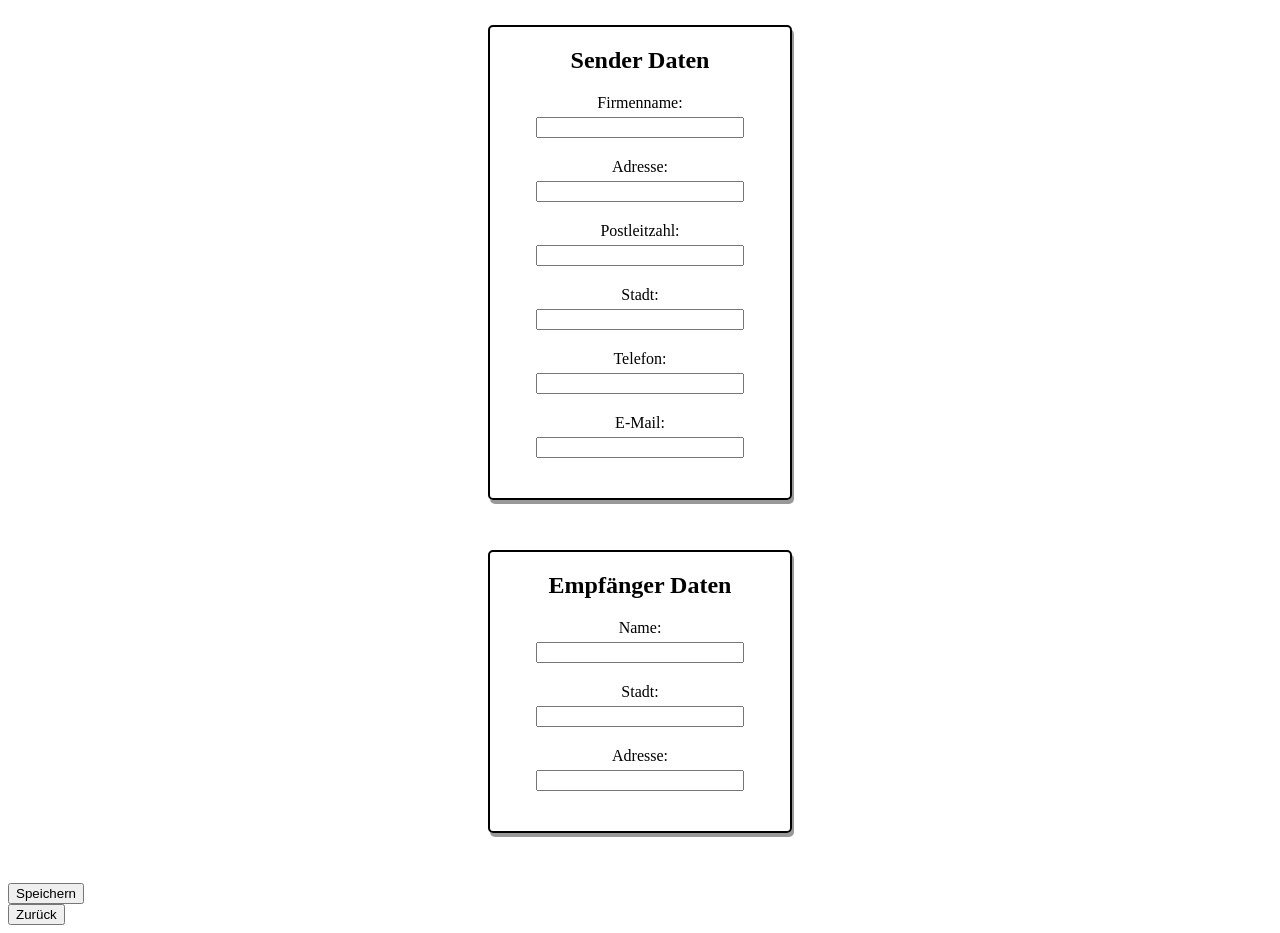
==== info.html @ 433a34f0 "Added some Pre Details which can be included and possibility to write a description with the value i" ====
<!DOCTYPE html>
<html lang="en">
<head>
    <meta charset="UTF-8">
    <meta name="viewport" content="width=device-width, initial-scale=1.0">
    <script src="./info_script.js"></script>
    <link rel="stylesheet" type="text/css" href="./style.css">
    <title>Document</title>
</head>
<body>

    <div class="form-container">

    <div class="form-group">
        <h2>Sender Daten</h2>
        <label for="firmName">Firmenname: </label>
        <input type="text" id="firmName">

        <label for="senderAddress">Adresse: </label>
        <input type="text" id="senderAddress">

        <label for="senderPlz">Postleitzahl: </label>
        <input type="text" id="senderPlz">

        <label for="senderCity">Stadt: </label>
        <input type="text" id="senderCity">

        <label for="phone">Telefon: </label>
        <input type="text" id="phone">

        <label for="email">E-Mail: </label>
        <input type="email" id="email">
    
    </div>

    <div class="form-group">
        <h2>Empfänger Daten</h2>
        <label for="recieverName">Name: </label>
        <input type="text" id="recieverName">

        <label for="recieverCity">Stadt: </label>
        <input type="text" id="recieverCity">

        <label for="recieverAddress">Adresse: </label>
        <input type="text" id="recieverAddress">
    </div>
    </div>

    <div>
        <button class="submit" onclick="saveDetails()">Speichern</button>
    </div>
    <div>
        <a href="./index.html">
            <button>Zurück</button>
        </a>
    </div>
</body>
</html>
---- style.css ----
table {
    margin: auto;
    width: 80%; /* Setzt die Tabelle auf volle Breite */
    table-layout: auto; /* Erlaubt der Tabelle, sich an den Inhalt anzupassen */
    border-collapse: collapse; /* Für zusammenhängende Zellränder */
}

.forms-container {
  display: flex;
}

.form-group {
  border: 2px solid black;
  border-radius: 5px;
  display: flex;
  flex-direction: column;
  max-width: 300px;
  width: 50%;
  margin: auto;
  align-items: center;
  margin-bottom: 50px;
  margin-top: 25px;
  box-shadow: 2px 4px rgba(0,0,0,0.4);
  padding-bottom: 20px;
  flex: 1;
}


.form-group label {
  margin-bottom: 5px; /* Abstand zwischen Label und Input */
}

.form-group input {
  max-width: 200px; /* Oder eine andere maximale Breite */
  width: 100%; 
  margin-bottom: 20px; /* Abstand zwischen Input-Paaren */
}


#info-btn {
  float: right;
}

th {
    background-color: rgb(200, 200, 200);
    font-weight: bold;
}
th, td {
    border: 1px solid black; /* Fügt einen Rand um die Zellen hinzu */
    word-wrap: break-word; /* Ermöglicht Zeilenumbrüche innerhalb der Zellen */
    max-width: 200px; /* Maximale Breite einer Zelle, passen Sie diese nach Bedarf an */
    padding: 5px; /* Fügt etwas Abstand innerhalb der Zellen hinzu */
}

td {
    white-space: pre-line;
}

.center {
    margin: auto;
    width: 50%;
    padding: 10px;
    text-align: center;
}

h1 {
    margin: auto;
    width: 50%;
    text-align: center;
    padding-top: 20px;
    padding-bottom: 40px;
}

hr {
    height: 2px;
    border: none;
    background-color: #000;
    margin: auto;
    width: 80%;

}

.custom-textarea {
    width: 40%; /* Breite des Textfeldes */
    height: 10px; /* Höhe des Textfeldes */
    padding: 8px; /* Innenabstand */
    border: 1px solid #ccc; /* Rahmen */
    border-radius: 4px; /* Abgerundete Ecken */
    box-shadow: 0 2px 4px rgba(0, 0, 0, 0.1); /* Leichter Schatten */
    resize: none; /* Verhindert das Vergrößern/Verkleinern */
    margin-right: 10px;
}


#amount {
    margin-right: 20px;
}

.no-border {
    border: none;
    background-color: white;
}

.deleteButton {
    font-weight: bold;
    border-radius: 50%;   /* Macht den Button rund */
    background-color: rgba(200, 200, 200, 0.7); /* Rote Hintergrundfarbe */
    color: white;          /* Weißer Text */
    border: none;          /* Kein Rand */
    padding: 3px 6px;    /* Innenabstand */
    font-size: 16px;       /* Schriftgröße */
    cursor: pointer;       /* Ändert den Cursor beim Überfahren mit der Maus */
    outline: none;         /* Entfernt den Fokus-Rand */
    text-align: center;    /* Zentriert den Text */
    line-height: 1;
}

.deleteButton:hover {
    background-color: rgb(64, 64, 64); /* Dunklere Farbe beim Überfahren mit der Maus */
}

.inputs {
    display: flex;
    align-items: flex-start;
    margin: auto;
    width: 80%;
    justify-content: center;
    margin-top: 30px;
    margin-bottom: 50px;
}

.button-div {
    display: inline-block;
    margin-left: 10px;
}

#deleteAllButton {
  appearance: button;
  background-color: rgb(167, 0, 0);
  border: solid transparent;
  border-radius: 16px;
  border-width: 0 0 4px;
  box-sizing: border-box;
  color: #FFFFFF;
  cursor: pointer;
  display: inline-block;
  font-family: din-round,sans-serif;
  font-size: 15px;
  font-weight: 700;
  letter-spacing: .8px;
  line-height: 20px;
  margin: 0;
  outline: none;
  overflow: visible;
  padding: 13px 16px;
  text-align: center;
  text-transform: uppercase;
  touch-action: manipulation;
  transform: translateZ(0);
  transition: filter .2s;
  user-select: none;
  -webkit-user-select: none;
  vertical-align: middle;
  white-space: nowrap;
  width: 100%;
}

#deleteAllButton:after {
  background-clip: padding-box;
  background-color: rgb(255, 83, 83);
  border: solid transparent;
  border-radius: 16px;
  border-width: 0 0 4px;
  bottom: -4px;
  content: "";
  left: 0;
  position: absolute;
  right: 0;
  top: 0;
  z-index: -1;
}

#deleteAllButton:main,
#deleteAllButton:focus {
  user-select: auto;
}

#deleteAllButton:hover:not(:disabled) {
  filter: brightness(1.1);
  -webkit-filter: brightness(1.1);
}

#deleteAllButton:disabled {
  cursor: auto;
}

#deleteAllButton:active {
  border-width: 4px 0 0;
  background: none;
}


#downloadButton {
  appearance: button;
  background-color: green;
  border: solid transparent;
  border-radius: 16px;
  border-width: 0 0 4px;
  box-sizing: border-box;
  color: #FFFFFF;
  cursor: pointer;
  display: inline-block;
  font-family: din-round,sans-serif;
  font-size: 15px;
  font-weight: 700;
  letter-spacing: .8px;
  line-height: 20px;
  margin: 0;
  outline: none;
  overflow: visible;
  padding: 13px 16px;
  text-align: center;
  text-transform: uppercase;
  touch-action: manipulation;
  transform: translateZ(0);
  transition: filter .2s;
  user-select: none;
  -webkit-user-select: none;
  vertical-align: middle;
  white-space: nowrap;
  width: 100%;
}

#downloadButton:after {
  background-clip: padding-box;
  background-color: rgb(0, 208, 0);
  border: solid transparent;
  border-radius: 16px;
  border-width: 0 0 4px;
  bottom: -4px;
  content: "";
  left: 0;
  position: absolute;
  right: 0;
  top: 0;
  z-index: -1;
}

#downloadButton:main,
#downloadButton:focus {
  user-select: auto;
}

#downloadButton:hover:not(:disabled) {
  filter: brightness(1.1);
  -webkit-filter: brightness(1.1);
}

#downloadButton:disabled {
  cursor: auto;
}

#downloadButton:active {
  border-width: 4px 0 0;
  background: none;
}



/* Modal-Hintergrund */
.modal {
    display: none; /* Versteckt das Modal */
    position: fixed; /* Bleibt an der Stelle */
    z-index: 1; /* Über anderen Elementen */
    left: 0;
    top: 0;
    width: 100%; /* Volle Breite */
    height: 100%; /* Volle Höhe */
    overflow: auto; /* Aktiviert den Scroll, falls nötig */
    background-color: rgba(0,0,0,0.4); /* Schwarz mit Opazität */
}

/* Modal-Inhalt */
.modal-content {
    font-size: 20px;
    text-align: center;
    background-color: #fefefe;
    margin: 15% auto; /* 15% vom oberen Rand */
    padding: 20px;
    border: 1px solid #888;
    width: 50%; /* 80% der Bildschirmbreite */
    border-radius: 0.5em;
    box-shadow: 0 10px 20px rgba(black, 0.2);
}

/* Der Schließen-Button */
.close-button {
    color: #aaa;
    float: right;
    font-size: 28px;
    font-weight: bold;
}

.close-button:hover,
.close-button:focus {
    color: black;
    text-decoration: none;
    cursor: pointer;
}
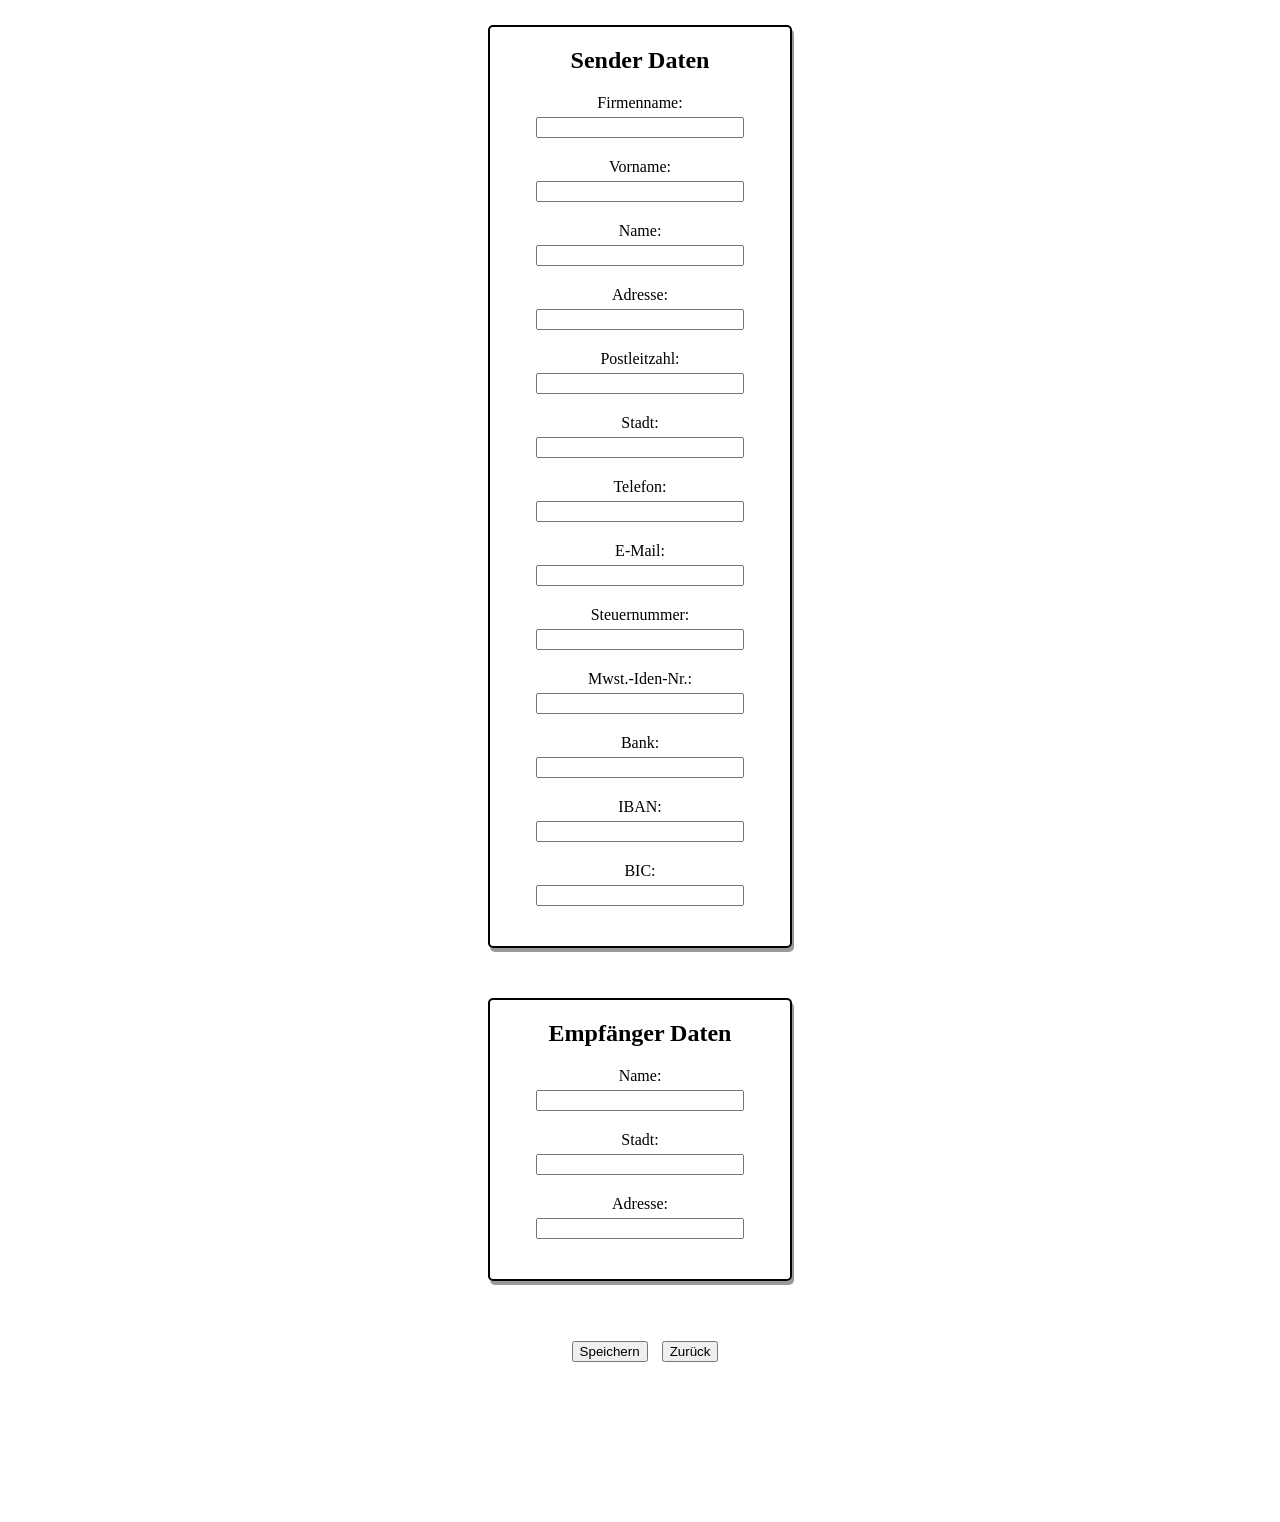
==== commit 3b5ca3d8: "Version 1.0" ====
--- a/info.html
+++ b/info.html
@@ -16,6 +16,12 @@
         <label for="firmName">Firmenname: </label>
         <input type="text" id="firmName">
 
+        <label for="senderFirstName">Vorname: </label>
+        <input type="text" id="senderFirstName">
+
+        <label for="senderSurName">Name: </label>
+        <input type="text" id="senderSurName">
+
         <label for="senderAddress">Adresse: </label>
         <input type="text" id="senderAddress">
 
@@ -30,6 +36,21 @@
 
         <label for="email">E-Mail: </label>
         <input type="email" id="email">
+
+        <label for="strNr">Steuernummer: </label>
+        <input type="text" id="strNr">
+
+        <label for="mwstNr">Mwst.-Iden-Nr.: </label>
+        <input type="text" id="mwstNr">
+
+        <label for="bankName">Bank: </label>
+        <input type="text" id="bankName">
+
+        <label for="iban">IBAN: </label>
+        <input type="text" id="iban">
+
+        <label for="bic">BIC: </label>
+        <input type="text" id="bic">
     
     </div>
 
@@ -45,14 +66,15 @@
         <input type="text" id="recieverAddress">
     </div>
     </div>
-
-    <div>
-        <button class="submit" onclick="saveDetails()">Speichern</button>
-    </div>
-    <div>
-        <a href="./index.html">
-            <button>Zurück</button>
-        </a>
+    <div class="center">
+        <div class="button-div">
+            <button class="button" class="submit" onclick="saveDetails()">Speichern</button>
+        </div>
+        <div class="button-div">
+            <a href="./index.html">
+                <button class="button">Zurück</button>
+            </a>
+        </div>
     </div>
 </body>
 </html>
--- a/style.css
+++ b/style.css
@@ -8,6 +8,28 @@
 
 .forms-container {
   display: flex;
+}
+
+footer {
+  margin: 0;
+  left: 0;
+  width: 100%;
+  position: fixed;
+  bottom: 0;
+  background-color: grey;
+}
+
+.flex {
+  display: flex;
+
+}
+
+#invoiceNr {
+  margin-right: 20px;
+}
+
+.date {
+  margin: 0 10px;
 }
 
 .form-group {
@@ -59,6 +81,7 @@
 
 .center {
     margin: auto;
+    margin-bottom: 150px;
     width: 50%;
     padding: 10px;
     text-align: center;
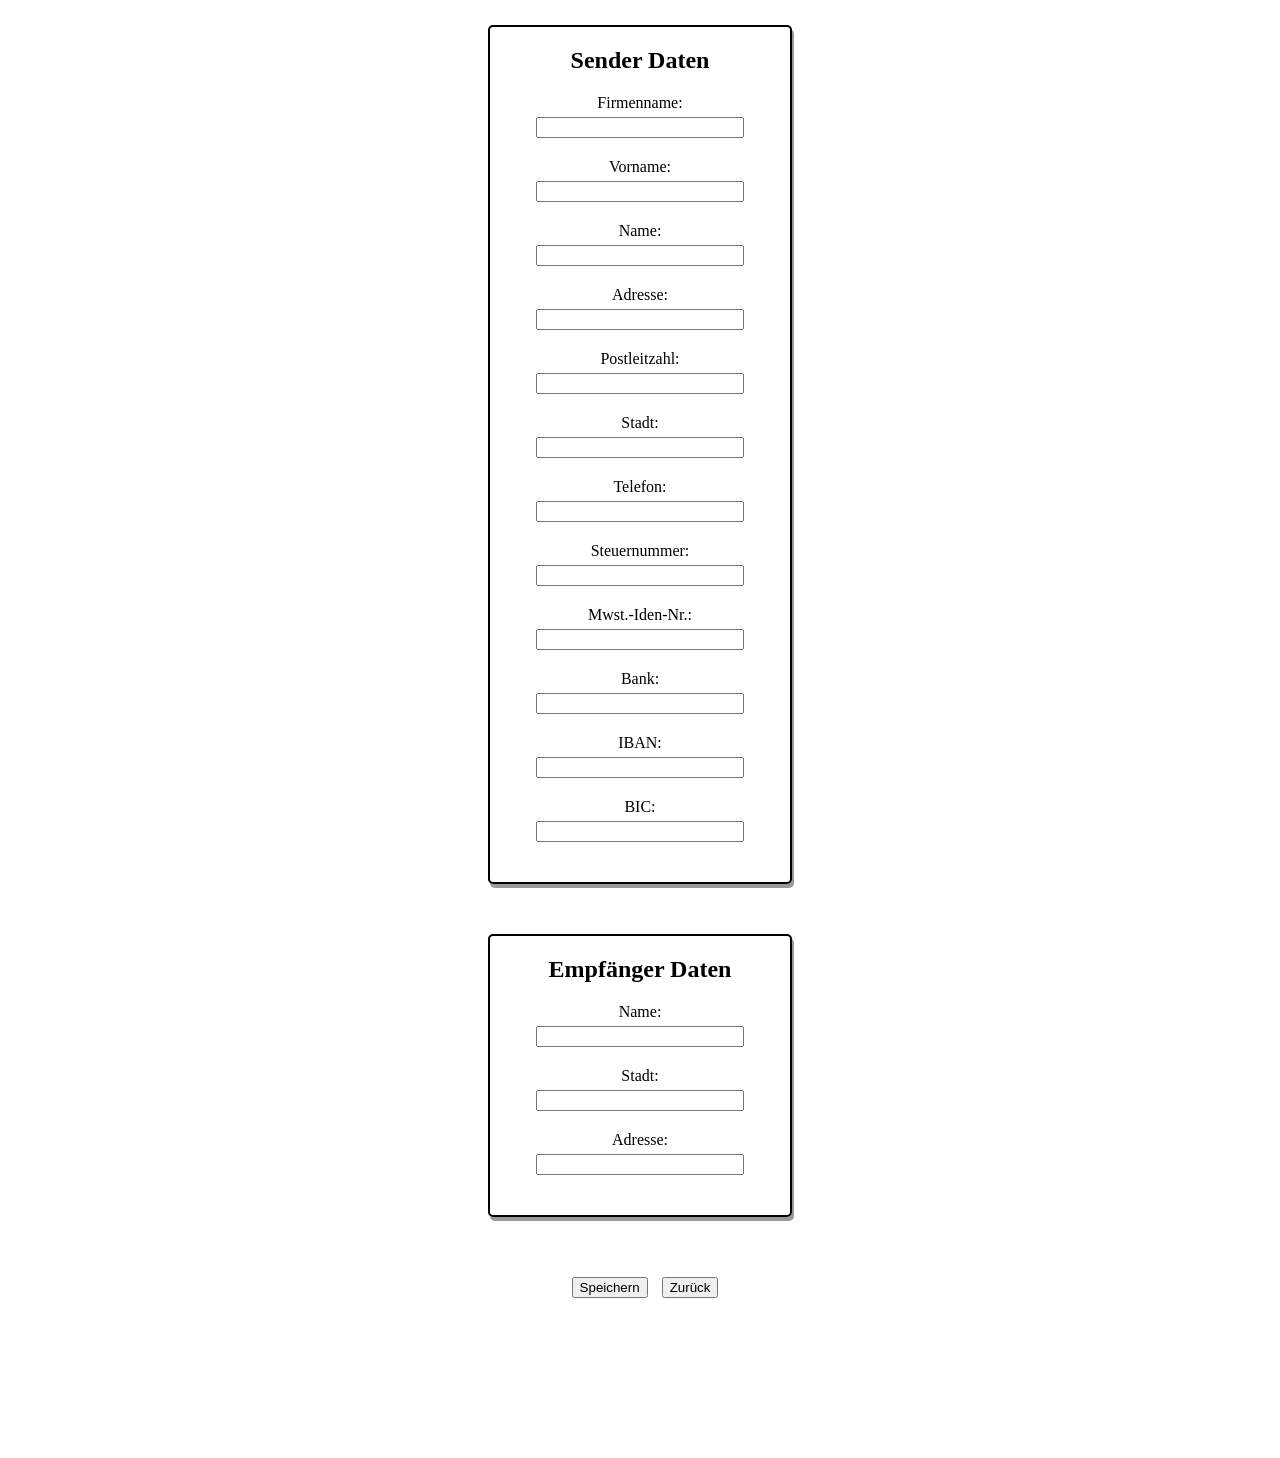
==== commit 56dc90ef: "Additional bug fixes" ====
--- a/info.html
+++ b/info.html
@@ -33,9 +33,6 @@
 
         <label for="phone">Telefon: </label>
         <input type="text" id="phone">
-
-        <label for="email">E-Mail: </label>
-        <input type="email" id="email">
 
         <label for="strNr">Steuernummer: </label>
         <input type="text" id="strNr">
